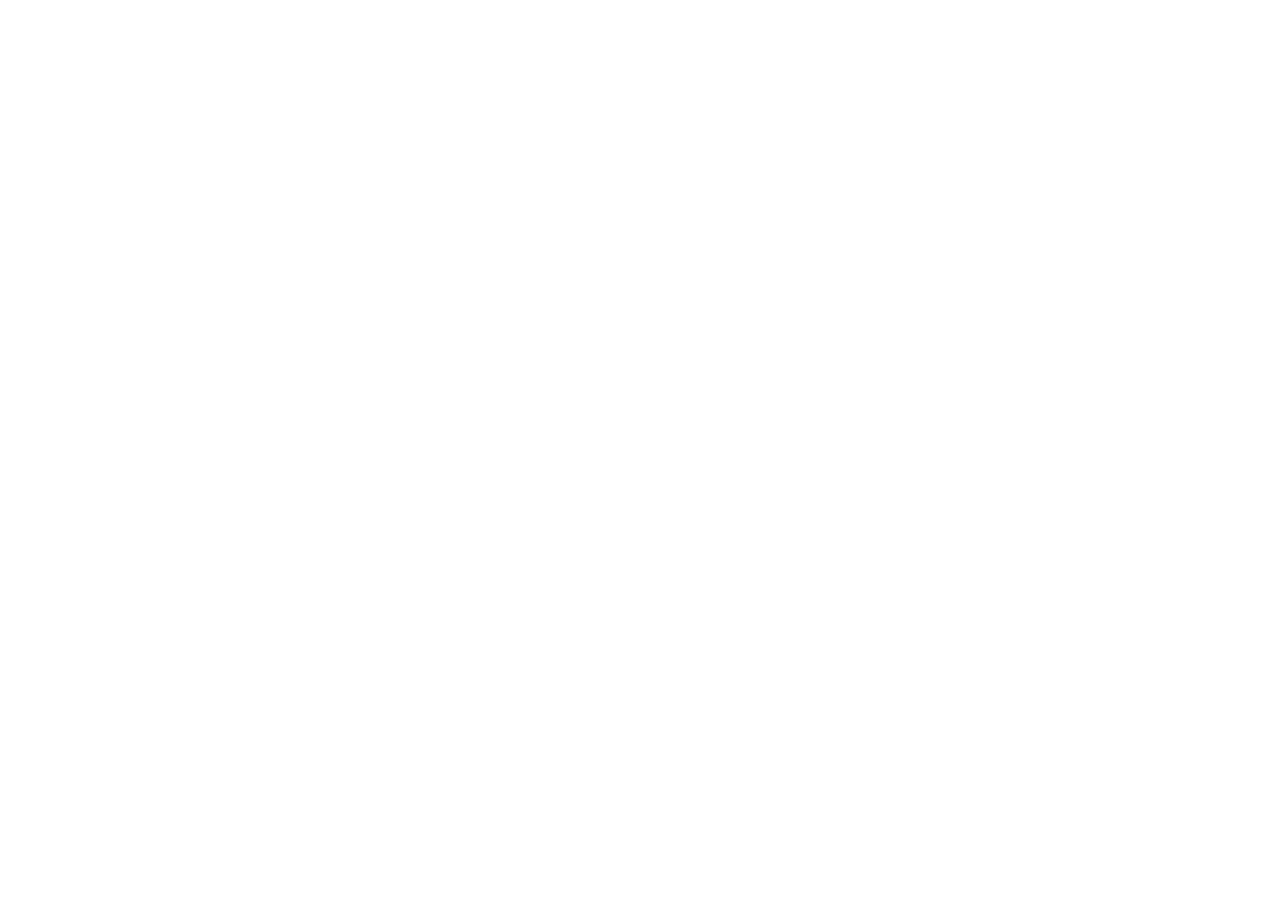
==== bloop-client/src/main/resources/templates/index.html @ 521601eb "Generating mail server settings" ====
<!DOCTYPE html>
<html xmlns:th="http://www.thymeleaf.org">
    <head th:replace="fragments :: page_head('Beauty For You Store', 'none')"></head>
    <body>
        <div class="container-fluid">
            <div th:replace="navigation :: header-menu"></div>
            <div th:replace="navigation :: search-nav"></div>
            
            <div th:replace="navigation :: footer-menu"></div>
        </div>
    </body>
</html>
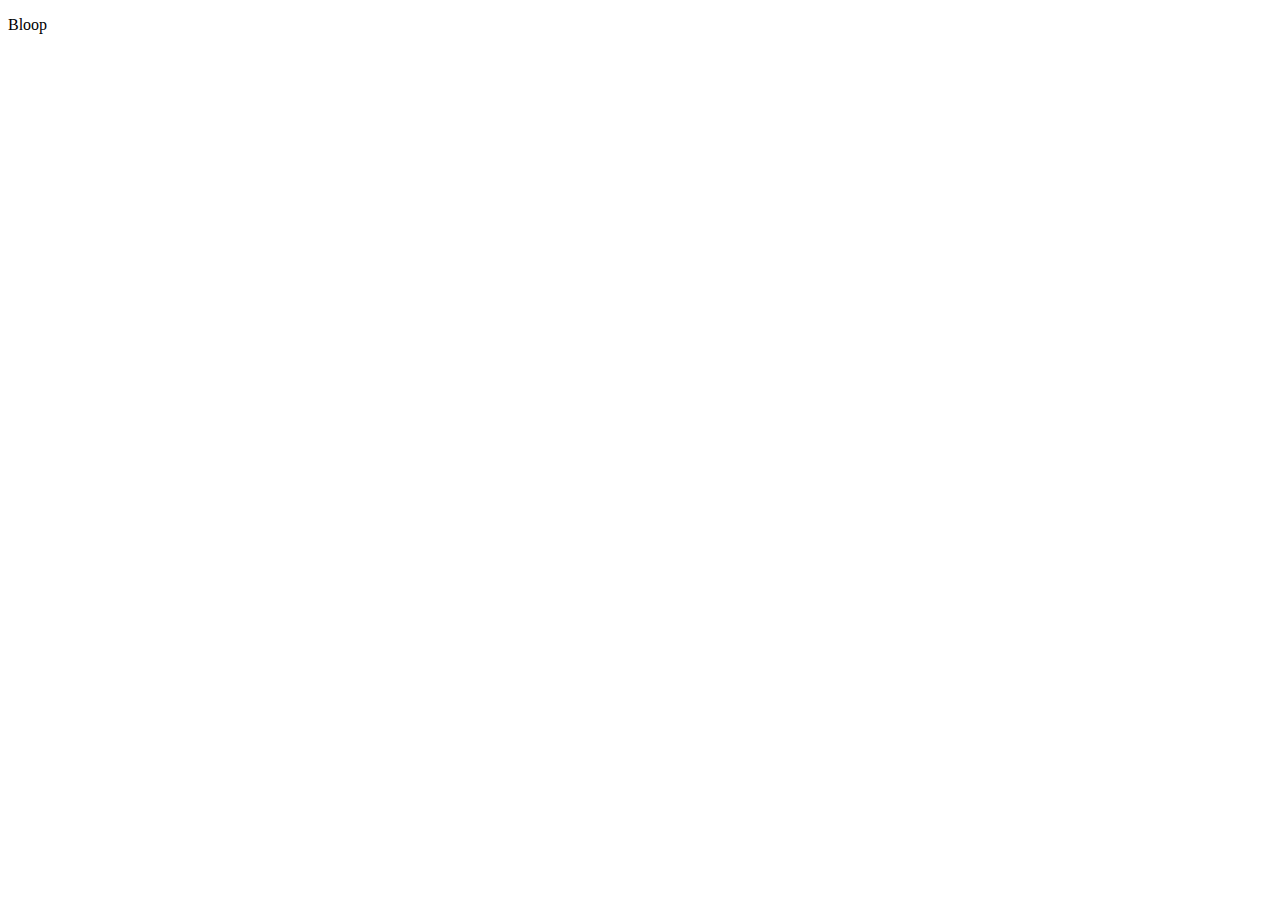
==== commit c2b19986: "Bootstraping" ====
--- a/bloop-client/src/main/resources/templates/index.html
+++ b/bloop-client/src/main/resources/templates/index.html
@@ -1,12 +1,17 @@
 <!DOCTYPE html>
 <html xmlns:th="http://www.thymeleaf.org">
-    <head th:replace="fragments :: page_head('Beauty For You Store', 'none')"></head>
+
+    <head th:replace="fragments :: page_head('Bloop', 'none')"></head>
+
     <body>
-        <div class="container-fluid">
+        <!-- CSS class for a responsive web page provided by the bootstrap framework -->
+        <div class="container-fluid mt-5">
             <div th:replace="navigation :: header-menu"></div>
-            <div th:replace="navigation :: search-nav"></div>
+
+            <div class="alert alert-success my-5 text-center">
+                <p>Bloop</p>
+            </div>
             
-            <div th:replace="navigation :: footer-menu"></div>
         </div>
     </body>
 </html>